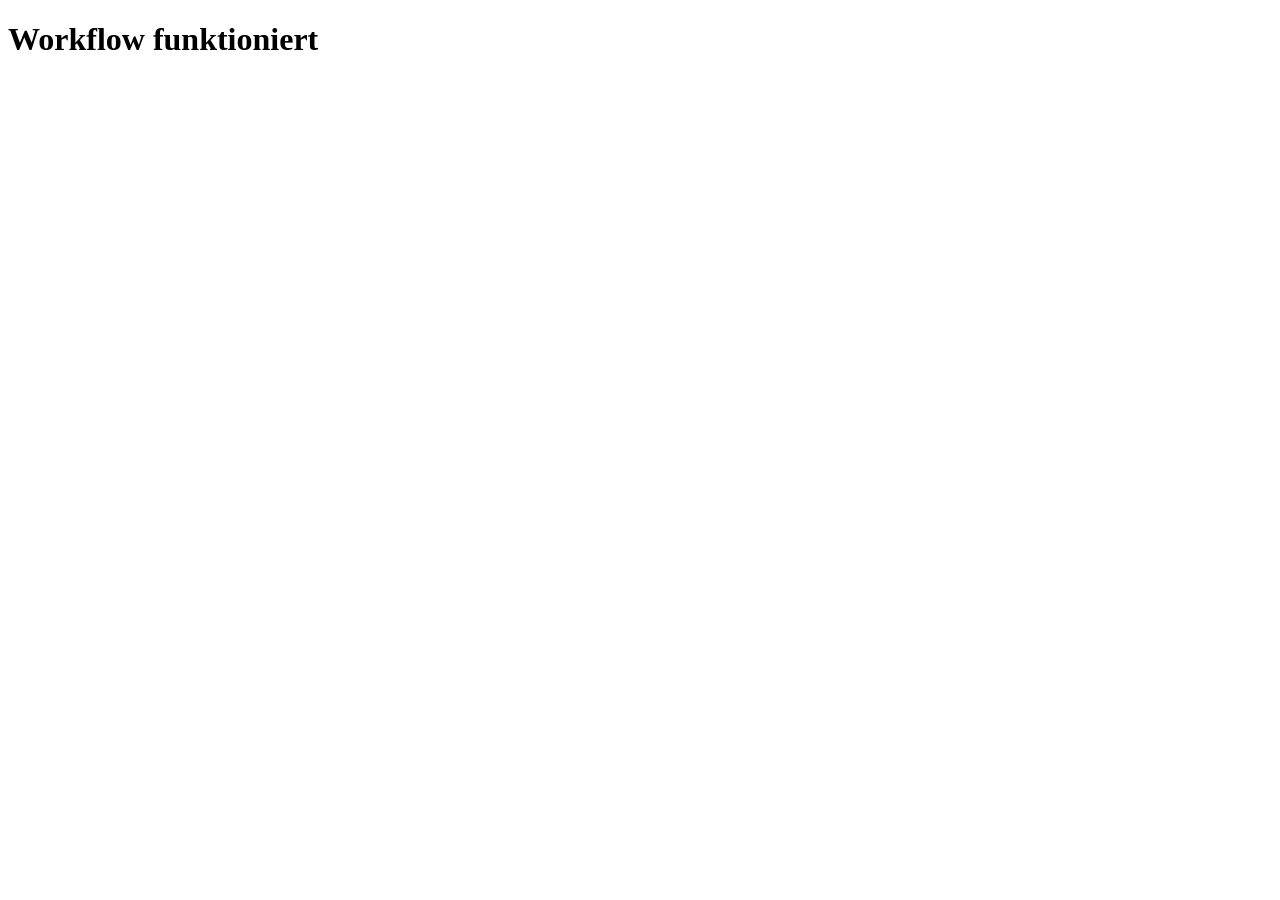
==== workflow.html @ ee3ea340 "workflow test" ====
<!DOCTYPE html>
<html lang="de">
<head>
    <meta charset="UTF-8">
    <meta name="viewport" content="width=device-width, initial-scale=1.0">
    <title>Workflow-Test</title>
</head>
<body>
    <h1>Workflow funktioniert</h1>
</body>
</html>
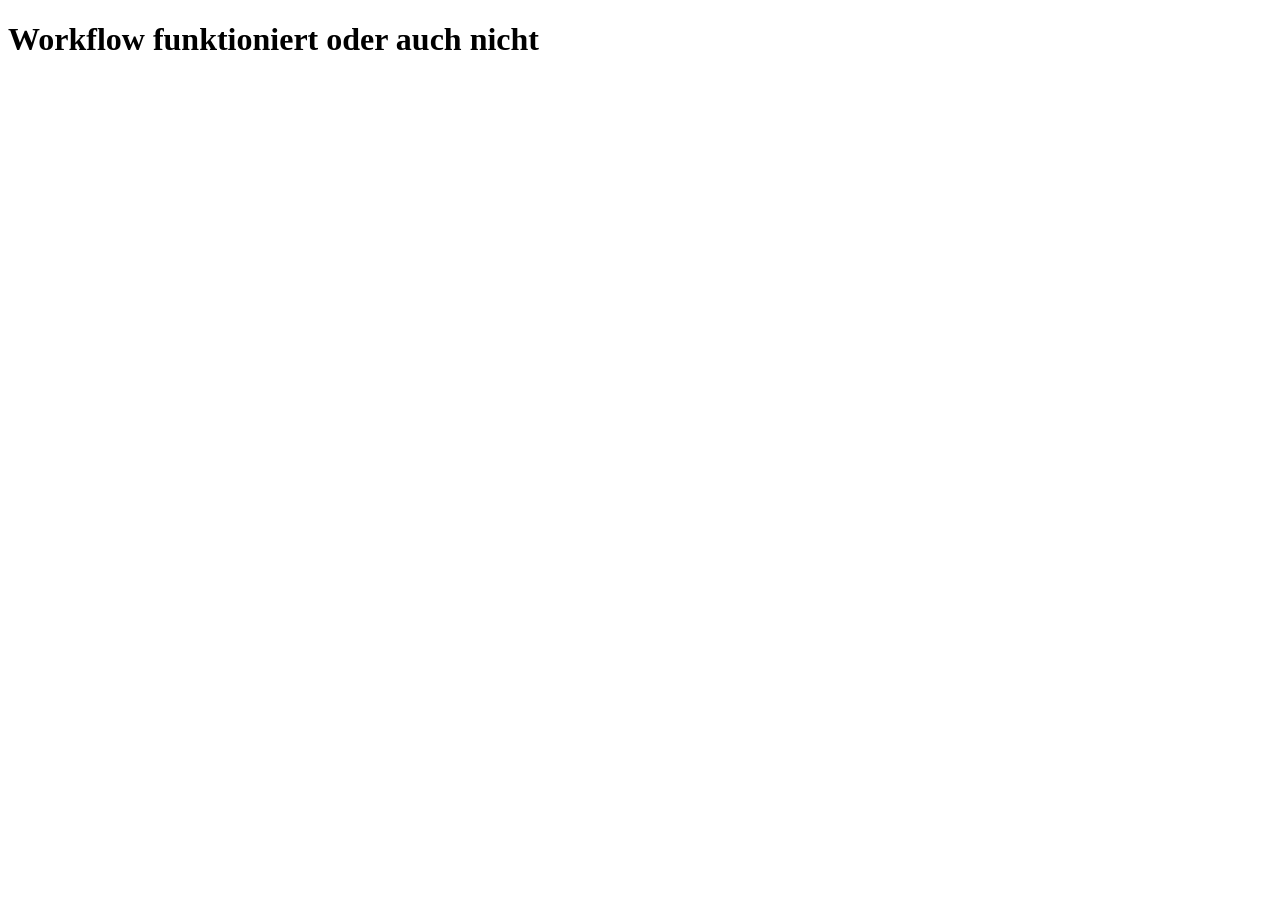
==== commit c768375b: "test" ====
--- a/workflow.html
+++ b/workflow.html
@@ -6,6 +6,6 @@
     <title>Workflow-Test</title>
 </head>
 <body>
-    <h1>Workflow funktioniert</h1>
+    <h1>Workflow funktioniert oder auch nicht</h1>
 </body>
 </html>
